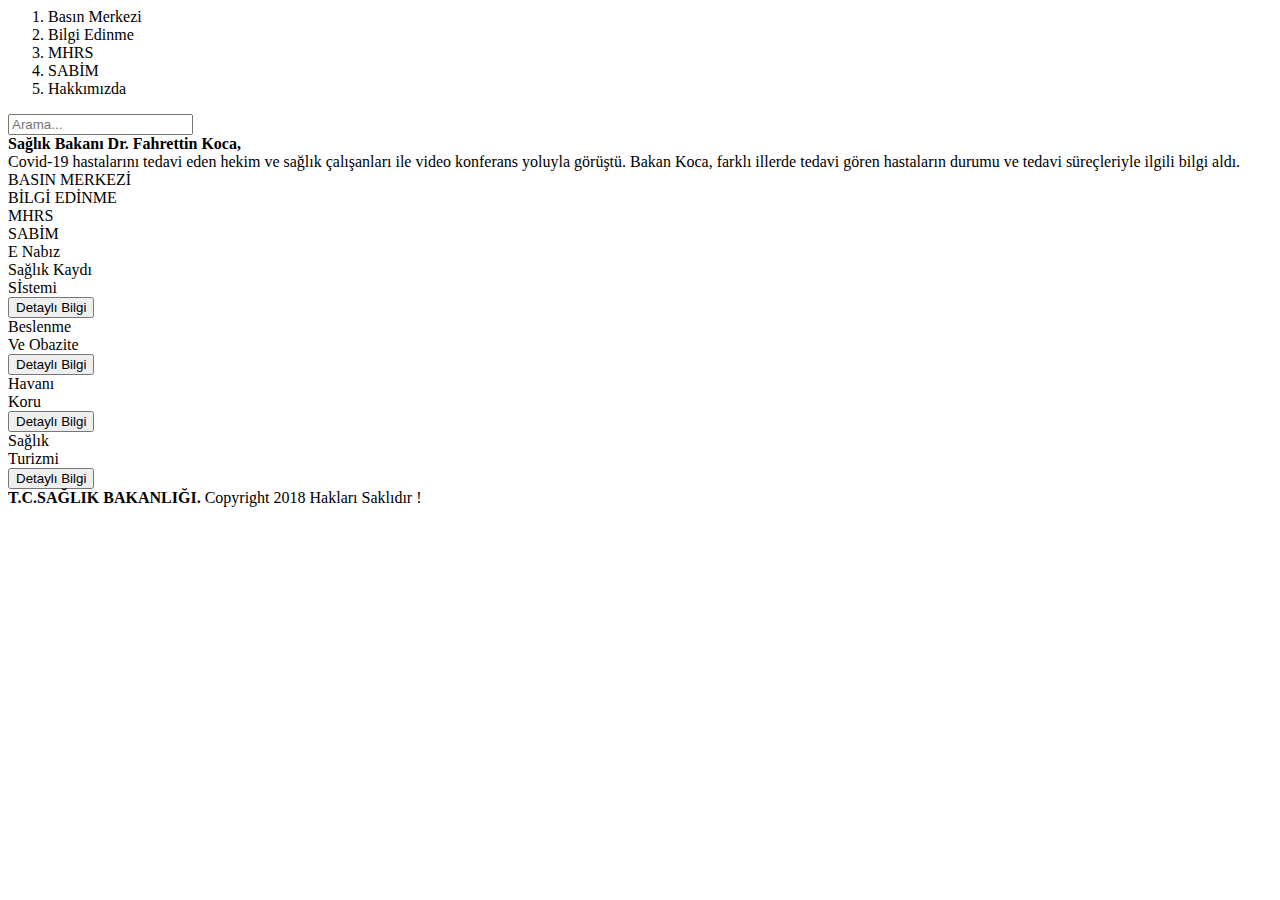
==== index.html @ b806a1ca "Create index.html" ====
<html>
<head>
	<title>T.C.Sağlık Bakanlığı</title>
	<link rel="stylesheet" type="text/css" href="style/style.css">
<script type="text/javascript">
		alert("T.C.Sağlık Bakanlığı Sitesine Hoş Geldiniz")
</script>
</head>
<body><a name="ok"></a>
<div class="banner">
	<div><a href="https://www.saglik.gov.tr/" class="logo"></a></div>
	<ol>
		<li>Basın Merkezi</li>
		<li>Bilgi Edinme</li>
		<li>MHRS</li>
		<li>SABİM</li>
		<li>Hakkımızda</li>
	</ol>
	<div class="ara"><input type="sumbit" name="" placeholder="Arama..."></div>
	<div class="search"></div>
</div>
<div class="ins"></div>
<div class="face"></div>
<div class="twit"></div>
<div class="korona"></div>
<div class="bakan"></div>
<div class="yanyazı">
<div class="bakanyazı"><b>Sağlık Bakanı Dr. Fahrettin Koca,</b><br>Covid-19 hastalarını tedavi eden hekim ve sağlık çalışanları ile video konferans yoluyla görüştü. Bakan Koca, farklı illerde tedavi gören hastaların durumu ve tedavi süreçleriyle ilgili bilgi aldı.</div>
</div>
<div><a href="https://covid19.saglik.gov.tr/" class="virus"></a></div>
<div class="yanmaddeler">
	<div class="madde1">BASIN MERKEZİ
		<div class="logo1"></div>
	</div>
	<div class="madde1">BİLGİ EDİNME
		<div class="logo2"></div>
	</div>
	<div class="madde1">MHRS
		<div class="logo3"></div>
	</div>
	<div class="madde1">SABİM
		<div class="logo4"></div>
	</div>
</div>
<div class="kare1">
	<div class="biryazı">E Nabız<br>Sağlık Kaydı<br> Sİstemi</div>
	<div class="birresim"></div>
	<input type="button" name="" value="Detaylı Bilgi">
</div>
<div class="kare2">
	<div class="ikiyazı">Beslenme<br>Ve Obazite</div>
	<div class="ikiresim"></div>
	<input type="button" name="" value="Detaylı Bilgi">
</div>
<div class="kare3">
	<div class="ucyazı">Havanı<br>Koru</div>
	<div class="ucresim"></div>
	<input type="button" name="" value="Detaylı Bilgi">
</div>
<div class="kare4">
	<div class="dortyazı">Sağlık<br>Turizmi</div>
	<div class="dortresim"></div>
	<input type="button" name="" value="Detaylı Bilgi">
</div>
<div class="yanreklam"></div>
<div><a href="#ok" class="altok"></a></div>
<div class="enalt">
<div class="altyazı"><b>T.C.SAĞLIK BAKANLIĞI.</b> Copyright 2018 Hakları Saklıdır !</div>
</div>
</body>
</html>
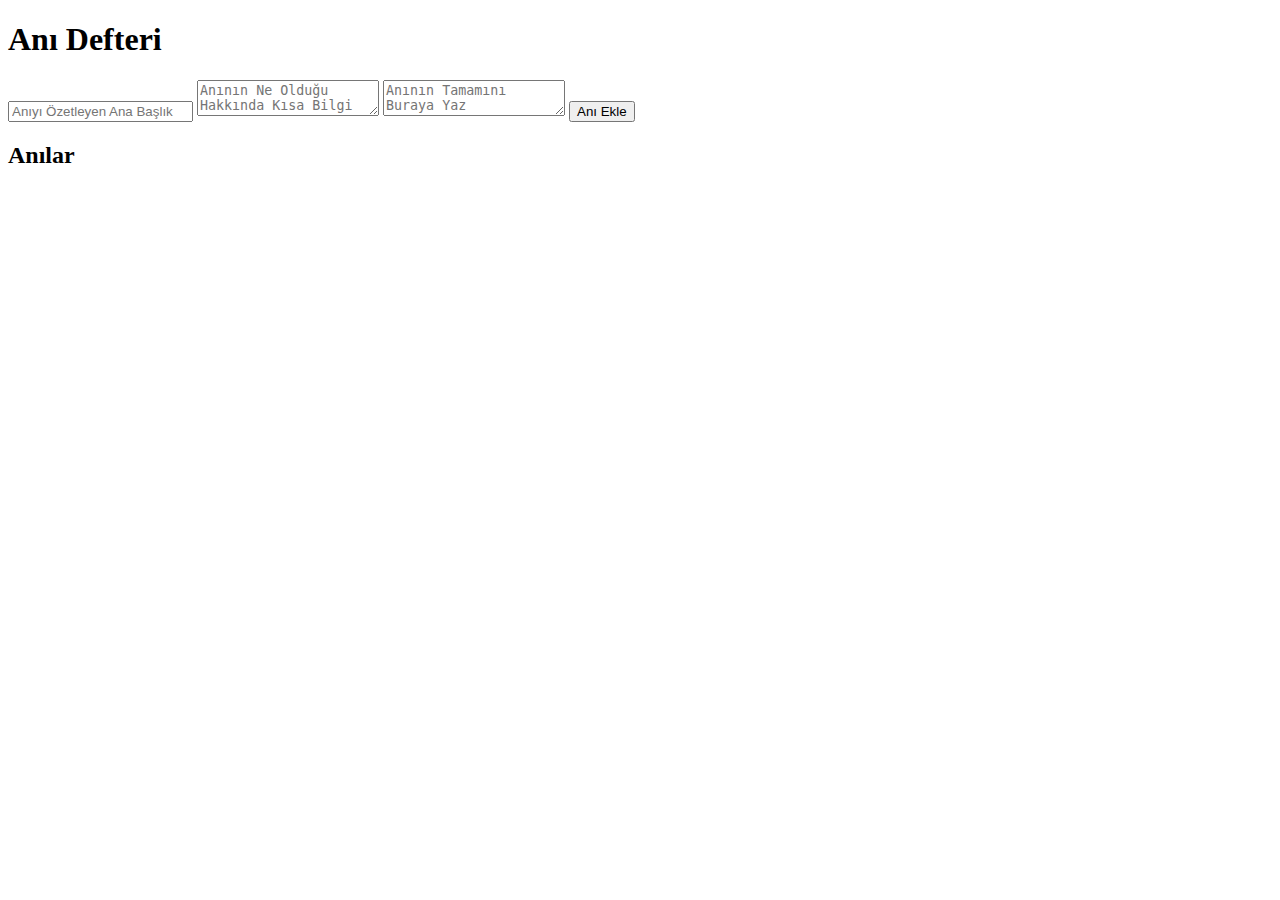
==== commit db2c94b1: "Update index.html" ====
--- a/index.html
+++ b/index.html
@@ -1,71 +1,30 @@
-<html>
+<!DOCTYPE html>
+<html lang="tr">
 <head>
-	<title>T.C.Sağlık Bakanlığı</title>
-	<link rel="stylesheet" type="text/css" href="style/style.css">
-<script type="text/javascript">
-		alert("T.C.Sağlık Bakanlığı Sitesine Hoş Geldiniz")
-</script>
+  <meta charset="UTF-8">
+  <meta name="viewport" content="width=device-width, initial-scale=1.0">
+  <title>Anı Defteri</title>
+  <link rel="stylesheet" href="styles.css">
 </head>
-<body><a name="ok"></a>
-<div class="banner">
-	<div><a href="https://www.saglik.gov.tr/" class="logo"></a></div>
-	<ol>
-		<li>Basın Merkezi</li>
-		<li>Bilgi Edinme</li>
-		<li>MHRS</li>
-		<li>SABİM</li>
-		<li>Hakkımızda</li>
-	</ol>
-	<div class="ara"><input type="sumbit" name="" placeholder="Arama..."></div>
-	<div class="search"></div>
-</div>
-<div class="ins"></div>
-<div class="face"></div>
-<div class="twit"></div>
-<div class="korona"></div>
-<div class="bakan"></div>
-<div class="yanyazı">
-<div class="bakanyazı"><b>Sağlık Bakanı Dr. Fahrettin Koca,</b><br>Covid-19 hastalarını tedavi eden hekim ve sağlık çalışanları ile video konferans yoluyla görüştü. Bakan Koca, farklı illerde tedavi gören hastaların durumu ve tedavi süreçleriyle ilgili bilgi aldı.</div>
-</div>
-<div><a href="https://covid19.saglik.gov.tr/" class="virus"></a></div>
-<div class="yanmaddeler">
-	<div class="madde1">BASIN MERKEZİ
-		<div class="logo1"></div>
-	</div>
-	<div class="madde1">BİLGİ EDİNME
-		<div class="logo2"></div>
-	</div>
-	<div class="madde1">MHRS
-		<div class="logo3"></div>
-	</div>
-	<div class="madde1">SABİM
-		<div class="logo4"></div>
-	</div>
-</div>
-<div class="kare1">
-	<div class="biryazı">E Nabız<br>Sağlık Kaydı<br> Sİstemi</div>
-	<div class="birresim"></div>
-	<input type="button" name="" value="Detaylı Bilgi">
-</div>
-<div class="kare2">
-	<div class="ikiyazı">Beslenme<br>Ve Obazite</div>
-	<div class="ikiresim"></div>
-	<input type="button" name="" value="Detaylı Bilgi">
-</div>
-<div class="kare3">
-	<div class="ucyazı">Havanı<br>Koru</div>
-	<div class="ucresim"></div>
-	<input type="button" name="" value="Detaylı Bilgi">
-</div>
-<div class="kare4">
-	<div class="dortyazı">Sağlık<br>Turizmi</div>
-	<div class="dortresim"></div>
-	<input type="button" name="" value="Detaylı Bilgi">
-</div>
-<div class="yanreklam"></div>
-<div><a href="#ok" class="altok"></a></div>
-<div class="enalt">
-<div class="altyazı"><b>T.C.SAĞLIK BAKANLIĞI.</b> Copyright 2018 Hakları Saklıdır !</div>
-</div>
+<body>
+  <div id="banner">
+    <div id="banner-text"></div>
+  </div>
+  <div id="container">
+    <div id="form-container">
+      <h1>Anı Defteri</h1>
+      <form id="memoryForm">
+        <input type="text" id="title" placeholder="Anıyı Özetleyen Ana Başlık" required>
+        <textarea id="description" placeholder="Anının Ne Olduğu Hakkında Kısa Bilgi" required></textarea>
+        <textarea id="content" placeholder="Anının Tamamını Buraya Yaz" required></textarea>
+        <button type="submit">Anı Ekle</button>
+      </form>
+    </div>
+    <div id="memories-container">
+      <h2>Anılar</h2>
+      <div id="memories"></div>
+    </div>
+  </div>
+  <script src="script.js"></script>
 </body>
 </html>
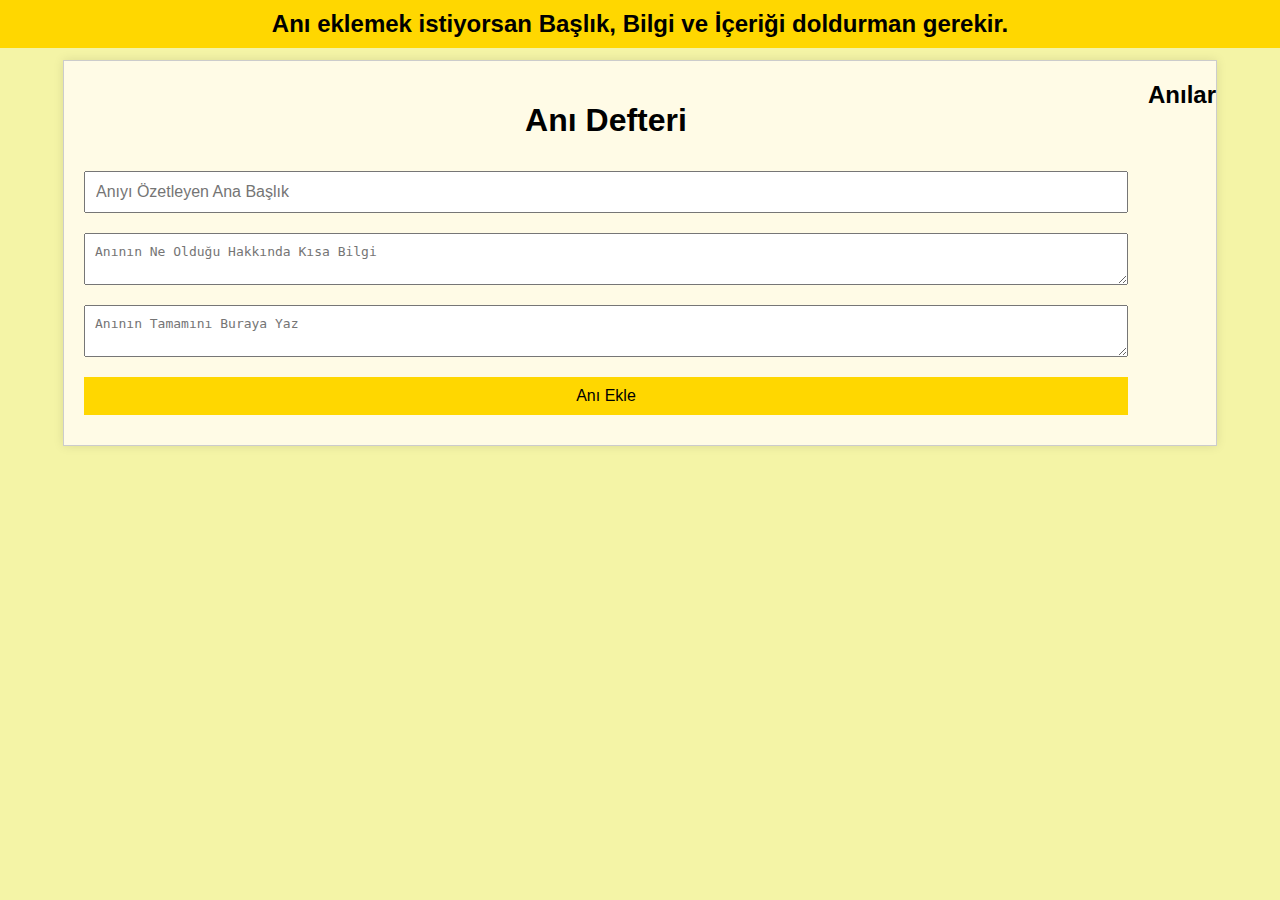
==== commit 000c2309: "Update index.html" ====
--- a/index.html
+++ b/index.html
@@ -3,7 +3,8 @@
 <head>
   <meta charset="UTF-8">
   <meta name="viewport" content="width=device-width, initial-scale=1.0">
-  <title>Anı Defteri</title>
+  <title>Tubiş İle Neboş'un Anı Defteri</title>
+  <link rel="icon" type="image/x-icon" href="favicon.ico">
   <link rel="stylesheet" href="styles.css">
 </head>
 <body>
@@ -25,6 +26,7 @@
       <div id="memories"></div>
     </div>
   </div>
+
   <script src="script.js"></script>
 </body>
 </html>
--- a/styles.css
+++ b/styles.css
@@ -0,0 +1,123 @@
+body {
+  background-color: #f4f4a6;
+  font-family: Arial, sans-serif;
+  display: flex;
+  flex-direction: column;
+  align-items: center;
+  margin: 0;
+}
+
+#banner {
+  width: 100%;
+  background-color: #ffd700;
+  padding: 10px 0;
+  text-align: center;
+  font-size: 1.5em;
+  font-weight: bold;
+  position: fixed;
+  top: 0;
+  left: 0;
+}
+
+#banner-text {
+  display: inline-block;
+  animation: scroll 10s linear infinite;
+}
+
+@keyframes scroll {
+  0% { transform: translateX(100%); }
+  100% { transform: translateX(-100%); }
+}
+
+#container {
+  width: 90%;
+  max-width: 1200px;
+  background-color: #fffbe6;
+  border: 1px solid #ccc;
+  display: flex;
+  box-shadow: 0 0 10px rgba(0, 0, 0, 0.1);
+  margin-top: 60px; /* Add margin to avoid overlapping with the banner */
+}
+
+#form-container, #memory-container {
+  width: 100%;
+  padding: 20px;
+  box-sizing: border-box;
+}
+
+h1, h2 {
+  text-align: center;
+}
+
+form {
+  display: flex;
+  flex-direction: column;
+}
+
+input, textarea, button {
+  margin: 10px 0;
+  padding: 10px;
+  font-size: 1em;
+}
+
+button {
+  background-color: #ffd700;
+  border: none;
+  cursor: pointer;
+}
+
+#memories {
+  display: flex;
+  flex-direction: column;
+  gap: 10px;
+  margin-top: 20px;
+}
+
+.memory {
+  background: linear-gradient(white 85%, rgba(0, 0, 0, 0.1) 85%);
+  background-size: 100% 40px;
+  border: 1px solid #ccc;
+  padding: 10px;
+  cursor: pointer;
+  position: relative;
+}
+
+.memory h2 {
+  margin: 0;
+  font-size: 1em;
+}
+
+.memory p {
+  margin: 5px 0;
+  font-size: 0.9em;
+  font-weight: bold;
+}
+
+.memory .menu {
+  position: absolute;
+  top: 10px;
+  right: 10px;
+  cursor: pointer;
+  font-size: 1.5em;
+}
+
+.memory .menu-content {
+  display: none;
+  position: absolute;
+  top: 20px;
+  right: 0;
+  background-color: white;
+  border: 1px solid #ccc;
+  z-index: 1;
+}
+
+.memory .menu-content button {
+  background: none;
+  border: none;
+  padding: 10px;
+  cursor: pointer;
+}
+
+.memory .menu-content button:hover {
+  background-color: #ffd700;
+}
